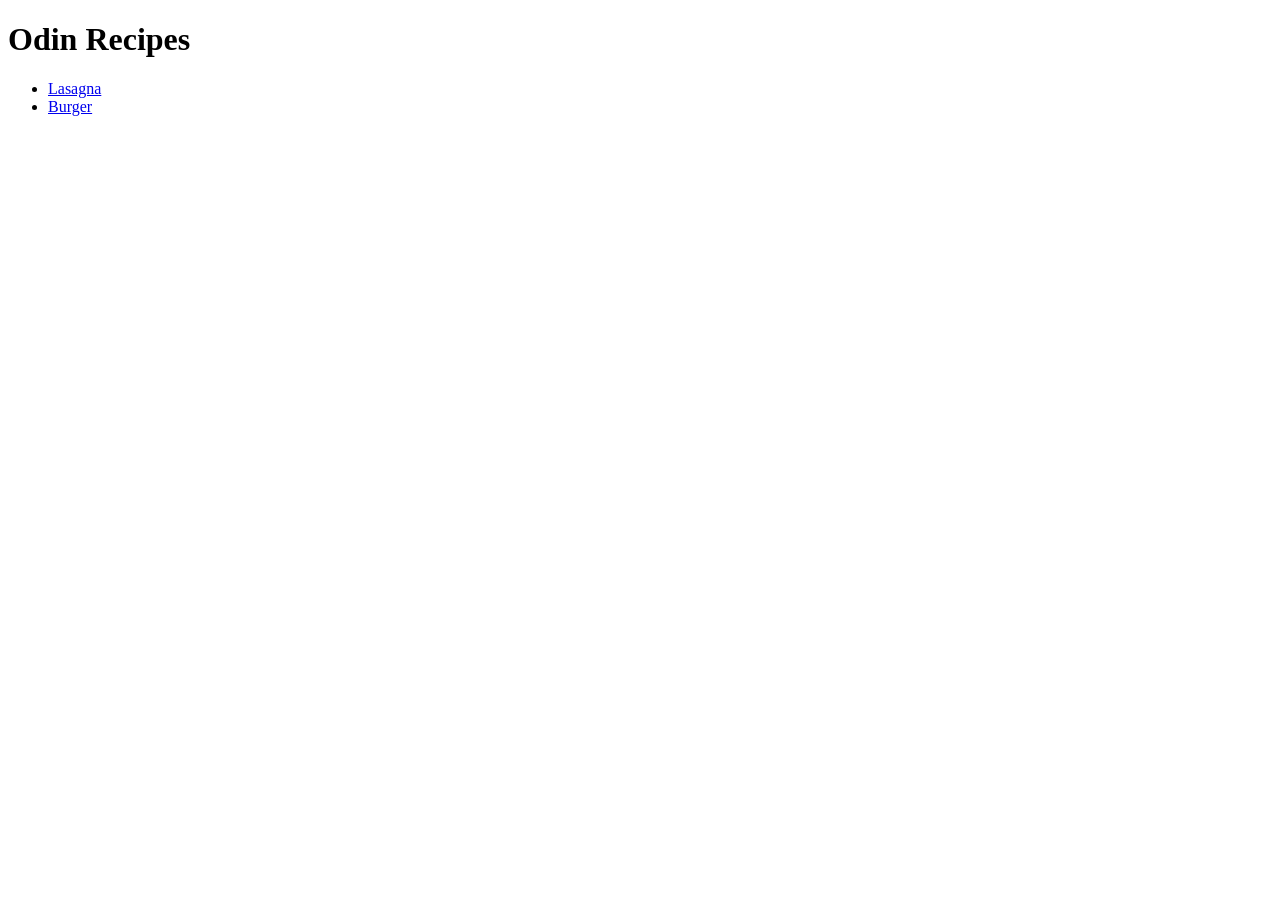
==== index.html @ c90f08a7 "Created index.html page Created new recipe pages, lasagna and burger. Imported new burger and lasagn" ====
<!DOCTYPE html>
<html lang="en">
<head>
    <meta charset="UTF-8">
    <meta name="viewport" content="width=device-width, initial-scale=1.0">
    <title>My Recipes</title>
</head>
<body>
    <h1>Odin Recipes</h1>
    <ul>
        <li><a href="./recipes/lasagna.html">Lasagna</a></li>
        <li><a href="./recipes/burger.html">Burger</a></li>
    </ul>
</body>
</html>
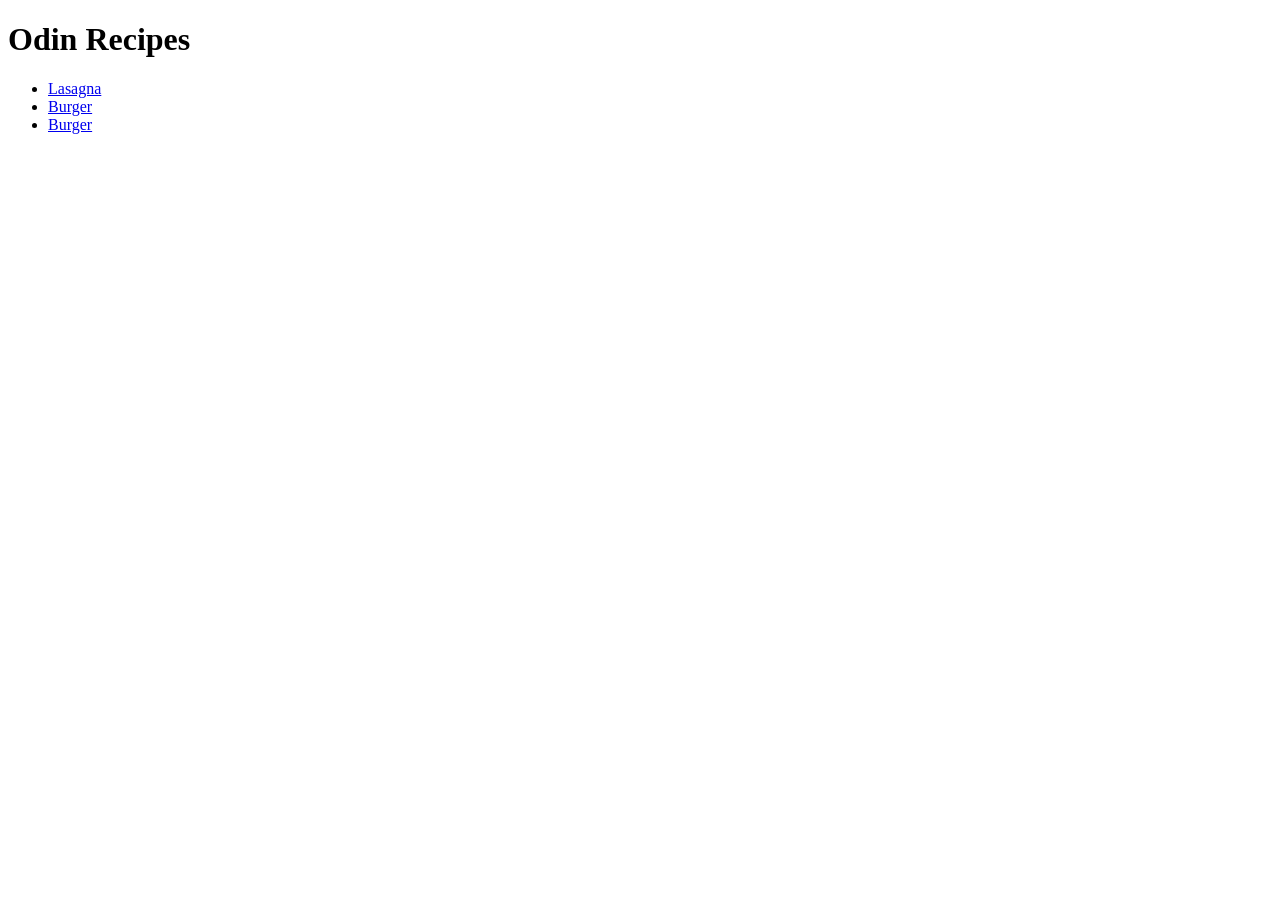
==== commit e908f3de: "Added bbqchicken.html page Added bbqchicken.jpg Amended typo on burger.html Added bbqchicken.html li" ====
--- a/index.html
+++ b/index.html
@@ -10,6 +10,7 @@
     <ul>
         <li><a href="./recipes/lasagna.html">Lasagna</a></li>
         <li><a href="./recipes/burger.html">Burger</a></li>
+        <li><a href="./recipes/bbqchicken.html">Burger</a></li>
     </ul>
 </body>
 </html>
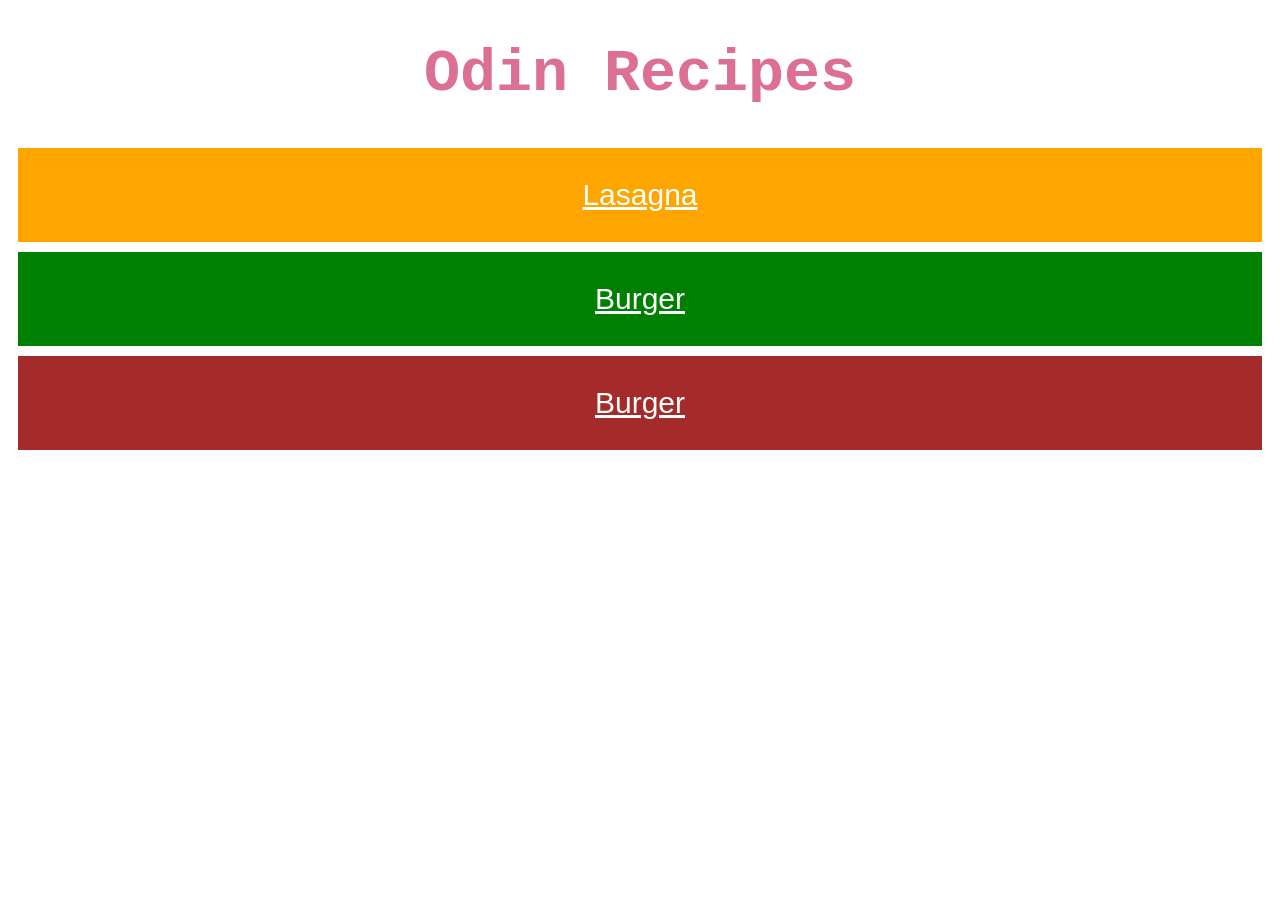
==== commit 77e220b9: "Added css file for styling Linked all html files to style.css Classed and styled elements in index.h" ====
--- a/index.html
+++ b/index.html
@@ -3,14 +3,13 @@
 <head>
     <meta charset="UTF-8">
     <meta name="viewport" content="width=device-width, initial-scale=1.0">
+    <link rel="stylesheet" href="style.css">
     <title>My Recipes</title>
 </head>
 <body>
-    <h1>Odin Recipes</h1>
-    <ul>
-        <li><a href="./recipes/lasagna.html">Lasagna</a></li>
-        <li><a href="./recipes/burger.html">Burger</a></li>
-        <li><a href="./recipes/bbqchicken.html">Burger</a></li>
-    </ul>
+    <h1 class="title">Odin Recipes</h1>
+    <div class="menu lasagna"><a href="./recipes/lasagna.html">Lasagna</a></div>
+    <div class="menu burger"><a href="./recipes/burger.html">Burger</a></div>
+    <div class="menu bbqchicken"><a href="./recipes/bbqchicken.html">Burger</a></div>
 </body>
 </html>
--- a/style.css
+++ b/style.css
@@ -0,0 +1,34 @@
+html {
+
+}
+
+a {
+    color: white;
+}
+
+.title {
+    text-align: center;
+    font-family: 'Courier New', Courier, sans-serif;
+    font-size: 60px;
+    color: palevioletred;
+}
+
+.menu {
+    text-align: center;
+    padding: 30px;
+    margin: 10px 10px 10px 10px;
+    font-family: 'Gill Sans', 'Gill Sans MT', Calibri, 'Trebuchet MS', sans-serif;
+    font-size: 30px;
+}
+
+.menu.lasagna{
+    background-color: orange;
+}
+
+.menu.burger{
+    background-color: green;
+}
+
+.menu.bbqchicken{
+    background-color: brown;
+}
